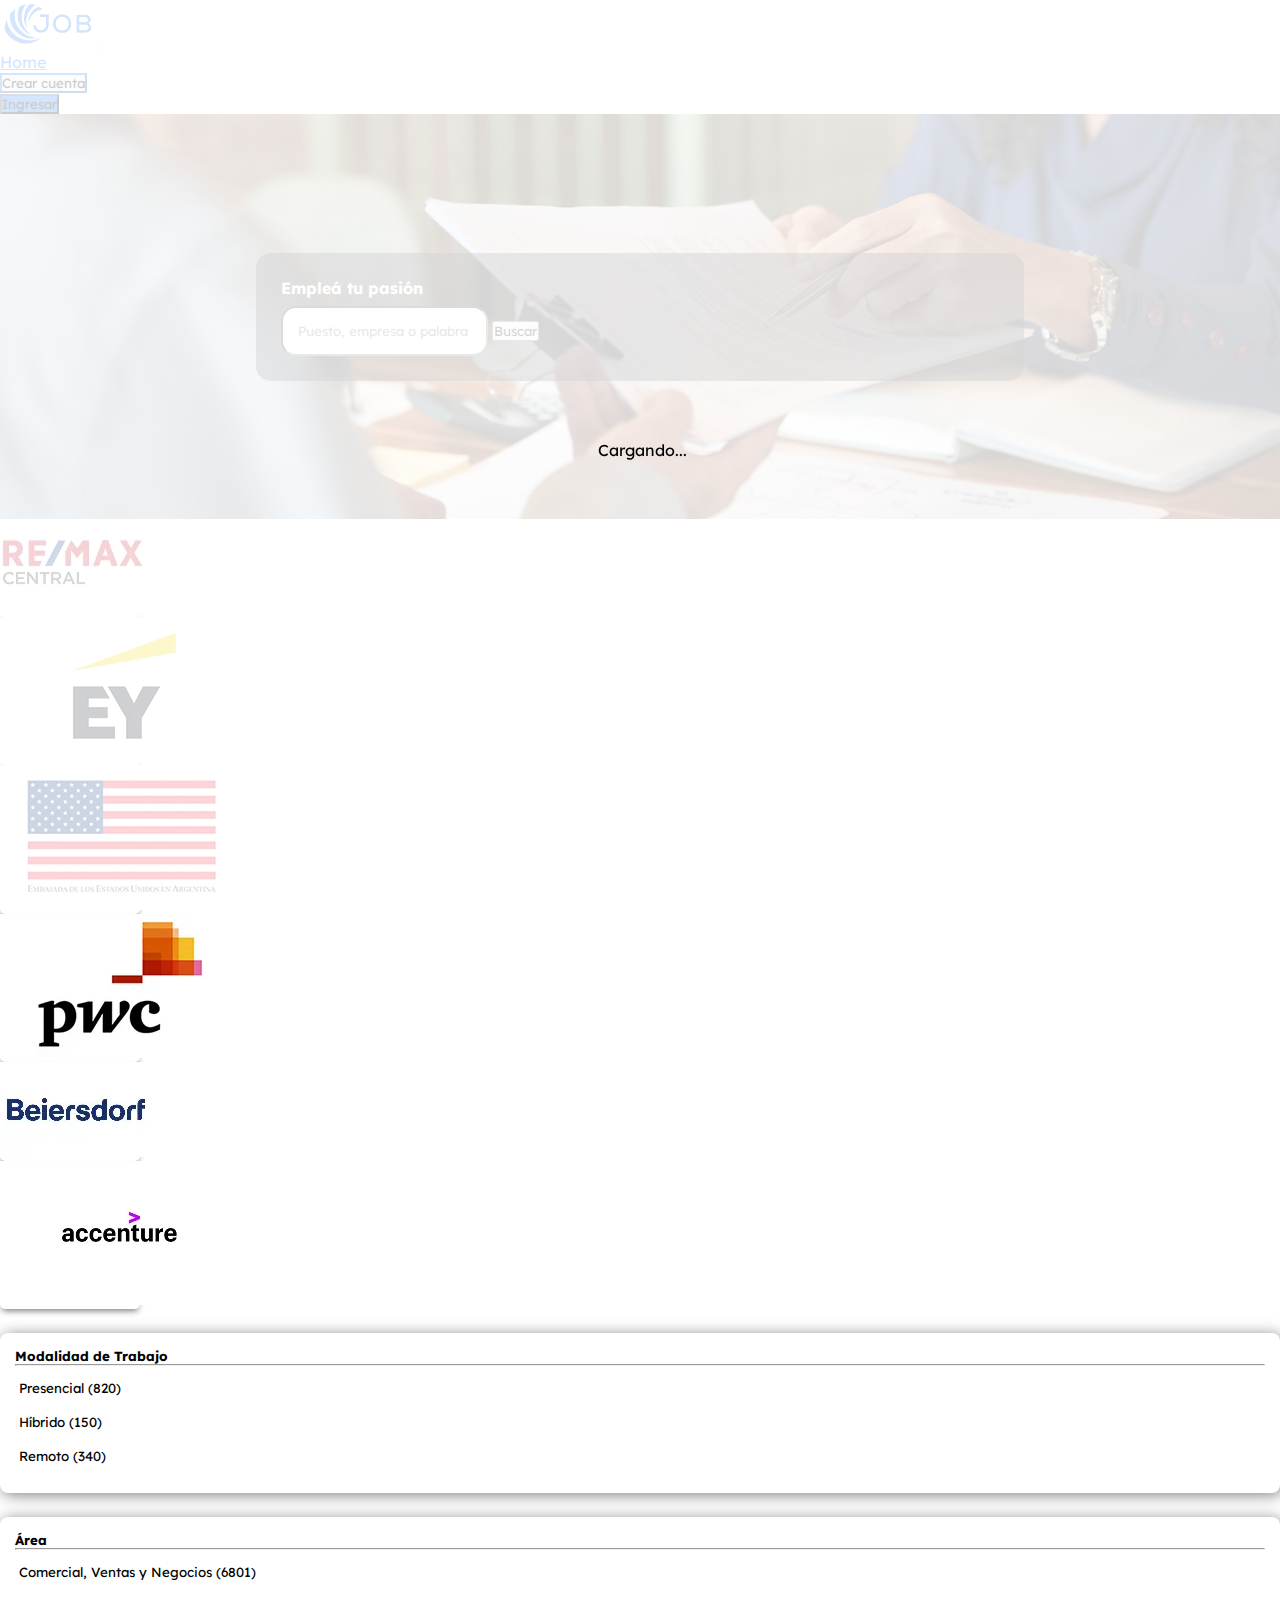
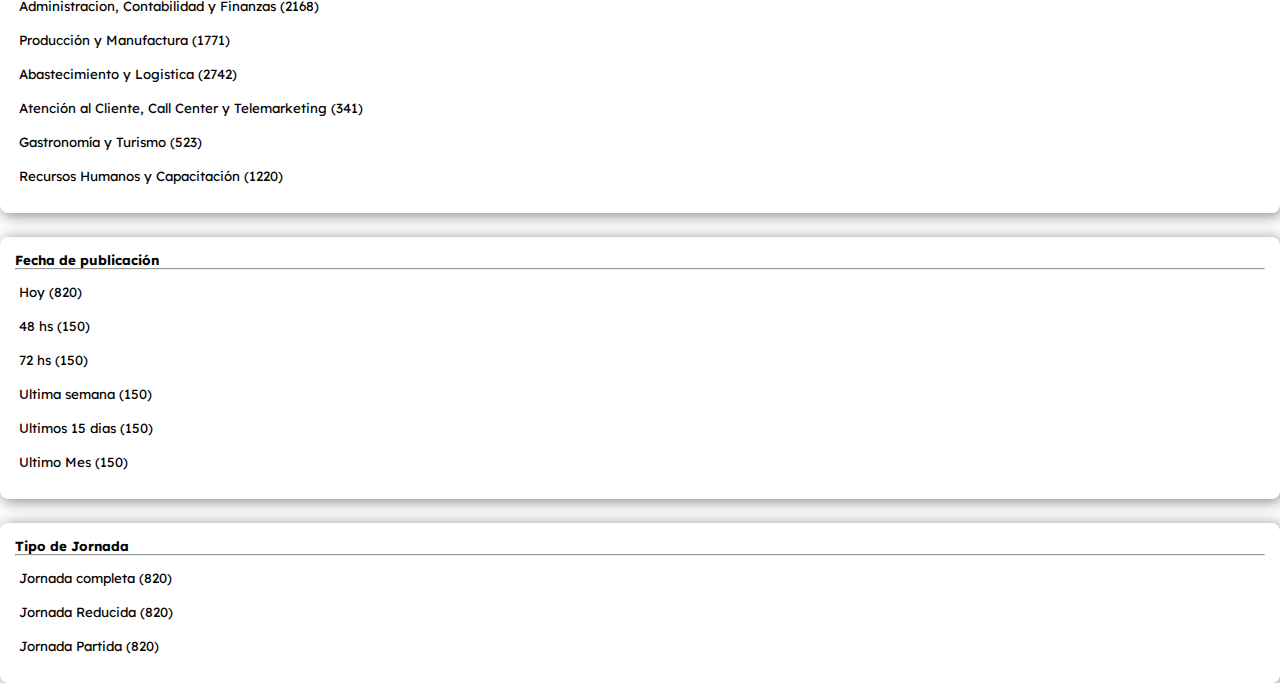
==== index.html @ 400bccc6 "changes sectores" ====
<!DOCTYPE html>
<html lang="es">

<head>
    <meta charset="UTF-8">
    <meta name="viewport" content="width=device-width, initial-scale=1.0">
    <title>Página web de Computrabajo</title>
    <link href="https://cdn.jsdelivr.net/npm/bootstrap@5.3.2/dist/css/bootstrap.min.css" rel="stylesheet"
        integrity="sha384-T3c6CoIi6uLrA9TneNEoa7RxnatzjcDSCmG1MXxSR1GAsXEV/Dwwykc2MPK8M2HN" crossorigin="anonymous">

    <link rel="stylesheet" href="https://cdn.jsdelivr.net/npm/bootstrap-icons@1.11.2/font/bootstrap-icons.min.css">

    <link rel="stylesheet" href="css/styles.css">

    <link rel="preconnect" href="https://fonts.googleapis.com">
    <link rel="preconnect" href="https://fonts.gstatic.com" crossorigin>
    <link href="https://fonts.googleapis.com/css2?family=Lexend+Deca:wght@300&display=swap" rel="stylesheet">
    <style>
        * {
            font-family: 'Lexend Deca', sans-serif;
        }
    </style>

</head>

<body>
    <nav class="navbar navbar-expand-lg fixed-top bg-body-secondary">
        <div class="container">
            <img src="assets/logo-job.png" alt="" id="logo-job">
            <button class="navbar-toggler" type="button" data-bs-toggle="collapse" data-bs-target="#navbarNav"
                aria-controls="navbarNav" aria-expanded="false" aria-label="Toggle navigation">
                <span class="navbar-toggler-icon"></span>
            </button>
            <div class="collapse navbar-collapse  d-lg-flex justify-content-lg-end align-items-lg-baseline"
                id="navbarNav">
                <ul class="navbar-nav d-flex gap-3 px-lg-4 p-3">
                    <li class="nav-item">
                        <a class="nav-link active" aria-current="page" href="#" style="color: #2880FB;">Home</a>
                    </li>
                    <li class="nav-item">
                        <button class="btn btn-outline-primary " id="CrearCuenta" style="border-color: #2880FB;"> Crear
                            cuenta </button>
                    </li>
                    <li class="nav-item">
                        <button class="btn btn-primary " id="Ingresar" style="background-color: #2880FB;"> Ingresar
                        </button>
                    </li>

                </ul>
            </div>
        </div>
    </nav>

    <!-- SPINNER LOADER -->
    <div class="loader-container d-none">
        <div class="spinner-border" role="status">
            <span class="sr-only"></span>
        </div>
        <span style="margin-left: 5px;" id="message-spinner"> Cargando...</span>
    </div>
    <!-- END - SPINNER LOADER -->

    <div class="container-fluid busquedas-container">
        <div class="search px-5">
            <h4>Empleá tu pasión</h4>
            <form id="searchForm" class="row ">
                <input class="col-lg-8 col-12 m-2" type="text" id="input-palabra-clave" name="palabraClave"
                    placeholder="Puesto, empresa o palabra clave">
                <button class="btn btn-primary m-2 col border-dark-subtle fs-5" type="submit"
                    id="btnBuscar">Buscar</button>
            </form>
        </div>

    </div>

    <!-- Banner -->
    <div class="banner-1 container-fluid d-flex justify-content-center align-items-center  gap-5 my-5 ">

        <div class="img-container">
            <img src="assets/remax-2.webp" alt="" class="img-fluid">
        </div>

        <div class="img-container">
            <img src="assets/ey-2.webp" alt="" class="img-fluid">
        </div>

        <div class="img-container">
            <img src="assets/embajada-eeuu-2.webp" alt="" class="img-fluid">
        </div>

        <div class="img-container">
            <img src="assets/pwc-2.webp" alt="" class="img-fluid">
        </div>

        <div class="img-container">
            <img src="assets/beiersdorf-2.webp" alt="" class="img-fluid">
        </div>

        <div class="img-container">
            <img src="assets/accenture-2.webp" alt="" class="img-fluid">
        </div>
    </div>
    <!-- END Banner -->


    <div class="container d-flex justify-content-center align-content-center">
        <div class="row" style="width: 100%;">

            <!-- Filters -->
            <div class="col-xl-3  order-last order-xl-first" id="filtros-col">

                <!-- Modalidad-->
                <div class="area-filter">
                    <ul class="p-0">
                        <strong class="ms-1">Modalidad de Trabajo</strong>
                        <hr>
                        <li>
                            <div class="d-flex justify-content-between" id="presencialGet">
                                <span>Presencial</span>
                                <span class="ms-2 opacity-75">(820)</span>
                                <!-- Ajusta la clase y el espacio según tu diseño -->
                            </div>
                        </li>
                        <li>
                            <div class="d-flex justify-content-between" id="hibridoGet">
                                <span>Híbrido</span>
                                <span class="ms-2 opacity-75">(150)</span>
                                <!-- Ajusta la clase y el espacio según tu diseño -->
                            </div>
                        </li>
                        <li>
                            <div class="d-flex justify-content-between" id="remotoGet">
                                <span>Remoto</span>
                                <span class="ms-2 opacity-75">(340)</span>
                                <!-- Ajusta la clase y el espacio según tu diseño -->
                            </div>
                        </li>


                    </ul>
                </div>

                <!-- Area -->
                <div class="area-filter">
                    <ul class="p-0">
                        <strong class="ms-1">Área</strong>
                        <hr>
                        <li>
                            <div class="d-flex justify-content-between">
                                <span>Comercial, Ventas y Negocios</span>
                                <span class="ms-2 opacity-75">(6801)</span>
                            </div>


                        </li>
                        <li>
                            <div class="d-flex justify-content-between">
                                <span>Administracion, Contabilidad y Finanzas</span>
                                <span class="ms-2 opacity-75">(2168)</span>
                            </div>

                        </li>
                        <li>
                            <div class="d-flex justify-content-between">
                                <span>Producción y Manufactura</span>
                                <span class="ms-2 opacity-75">(1771)</span>
                            </div>

                        </li>
                        <li>
                            <div class="d-flex justify-content-between">
                                <span>Abastecimiento y Logistica</span>
                                <span class="ms-2 opacity-75">(2742)</span>
                            </div>

                        </li>
                        <li>
                            <div class="d-flex justify-content-between">
                                <span>Atención al Cliente, Call Center y Telemarketing</span>
                                <span class="ms-2 opacity-75">(341)</span>
                            </div>

                        </li>
                        <li>
                            <div class="d-flex justify-content-between">
                                <span>Gastronomía y Turismo</span>
                                <span class="ms-2 opacity-75">(523)</span>
                            </div>

                        </li>
                        <li>
                            <div class="d-flex justify-content-between">
                                <span>Recursos Humanos y Capacitación</span>
                                <span class="ms-2 opacity-75">(1220)</span>
                            </div>
                        </li>

                    </ul>
                </div>

                <!-- Fecha -->
                <div class="area-filter">
                    <ul class="p-0">
                        <strong class="ms-1">Fecha de publicación</strong>
                        <hr>

                        <li>
                            <div class="d-flex justify-content-between">
                                <span> Hoy </span>
                                <span class="ms-2 opacity-75">(820)</span>
                            </div>
                        </li>

                        <li>
                            <div class="d-flex justify-content-between">
                                <span> 48 hs </span>
                                <span class="ms-2 opacity-75">(150)</span>
                            </div>
                        </li>

                        <li>
                            <div class="d-flex justify-content-between">
                                <span> 72 hs </span>
                                <span class="ms-2 opacity-75">(150)</span>
                            </div>
                        </li>

                        <li>
                            <div class="d-flex justify-content-between">
                                <span> Ultima semana </span>
                                <span class="ms-2 opacity-75">(150)</span>
                            </div>
                        </li>

                        <li>
                            <div class="d-flex justify-content-between">
                                <span> Ultimos 15 dias </span>
                                <span class="ms-2 opacity-75">(150)</span>
                            </div>
                        </li>


                        <li>
                            <div class="d-flex justify-content-between">
                                <span> Ultimo Mes </span>
                                <span class="ms-2 opacity-75">(150)</span>
                            </div>
                        </li>



                    </ul>
                </div>

                <!-- Tipo Jornada-->
                <div class="area-filter">
                    <ul class="p-0">
                        <strong class="ms-1"> Tipo de Jornada </strong>
                        <hr>

                        <li>
                            <div class="d-flex justify-content-between">
                                <span> Jornada completa </span>
                                <span class="ms-2 opacity-75">(820)</span>
                            </div>
                        </li>

                        <li>
                            <div class="d-flex justify-content-between">
                                <span> Jornada Reducida </span>
                                <span class="ms-2 opacity-75">(820)</span>
                            </div>
                        </li>

                        <li>
                            <div class="d-flex justify-content-between">
                                <span> Jornada Partida </span>
                                <span class="ms-2 opacity-75">(820)</span>
                            </div>
                        </li>


                    </ul>
                </div>

            </div>
            <!-- END Filters -->


            <!-- CARDS -->
            <div class="col-12 col-lg-6 col-xl-4" id="col-get-1">
            </div>

            <div class="col-12  col-lg-6 col-xl-4 " id="col-get-2">


                <!-- <div class="card my-2" style="height: 250px;">
                    <div class="card-body">
                        <p id="titulo-empresa">Carrefour INC S.A</p>
                        <p id="fecha-publicacion">Publicado hoy</p>
                        <h5 class="card-title py-2">Cajero Polivalente</h5>
                        <p class="card-text">
                            Lorem ipsum dolor sit amet consectetur, adipisicing elit. Minima deserunt vero expedita eius
                            voluptatum nisi natus fuga, officia sequi ullam minus praesentium, quam atque officiis.
                            Animi blanditiis accusamus architecto fugit! Lore
                        </p>
                        <div class="ubicacion-card d-flex flex-column">
                            <i class="bi bi-geo-alt"> Martinez, Buenos
                                Aires </i>
                            <i class="bi bi-universal-access"> Presencial
                            </i>
                        </div>

                    </div>
                </div> -->
            </div>
            <!-- END CARDS -->


        </div>
    </div>



    <script src="https://cdn.jsdelivr.net/npm/bootstrap@5.3.2/dist/js/bootstrap.bundle.min.js"
        integrity="sha384-C6RzsynM9kWDrMNeT87bh95OGNyZPhcTNXj1NW7RuBCsyN/o0jlpcV8Qyq46cDfL" crossorigin="anonymous">
        </script>

    <script type="module" src="./js/main.js"></script>

</body>

</html>
---- css/styles.css ----
* {
    padding: 0;
    margin: 0;
    box-sizing: border-box;
}


/*** NAVBAR ****/

.navbar a {
    color: black;
}

#logo-job {
    height: 3rem;
}


/*** END - NAVBAR ****/


/*** BUSCADOR MAIN ****/

.busquedas-container {
    min-height: 45vh;
    background: url('../assets/consulting-with-lawyer_1098-19616.avif   ') center/cover;
    opacity: 0.8;
    display: flex;
    justify-content: center;
    align-items: center;
    
}

.search {
    margin: 5rem 0 5rem;
    background-color: rgba(0, 0, 0, 0.51);
    min-width: 60%;
    border-radius: 15px;
    padding: 25px;
    color: white;
}

#input-palabra-clave {
    outline: none;
    margin-top: 8px;
    height: 55%;
    border-radius: 15px;
    padding: 15px;
}



/*** END - BUSCADOR MAIN ****/


#titulo-empresa {
    font-weight: 600;
    font-size: 14px;
    line-height: 20px;
    color: rgb(0, 0, 24);
    margin: 0px 3px 0px 0px;
    text-overflow: ellipsis;
    overflow: hidden;
    white-space: nowrap;
}

#fecha-publicacion {
    font-weight: 600;
    font-size: 12px;
    line-height: 16px;
    color: rgba(0, 0, 24, 0.6);
}

.card-title {
    display: flex;
    flex-direction: row;
    font-weight: 600;
    font-size: 16px;
    line-height: 20px;
    transition: all 0.3s ease-in-out 0s;
    color: rgb(88, 89, 146);
    margin-bottom: 0px;
}

.card-text {
    font-weight: 400;
    font-size: 14px;
    line-height: 20px;
    color: rgb(34, 43, 69);
    display: -webkit-box;
    -webkit-line-clamp: 3;
    /* Número de líneas que deseas mostrar */
    -webkit-box-orient: vertical;
    overflow: hidden;
}

.card {
    border-left: 5px solid #ffa171;
    transition: all 0.1s linear;
    opacity: .8;
}

.card:hover {
    cursor: pointer;
    box-shadow: 3px 0 8px 3px rgba(0, 0, 0, 0.200);
    border-left: 7px solid #ff652b;
    opacity: 1;
    background-color: rgba(234, 209, 179, 0.3);
}

.img-container {
    height: auto;
    width: 140px;
    box-shadow: 0 4px 6px -2px rgba(0, 0, 0, .5);
    border-radius: 5px;
}

.img-container:hover {
    cursor: pointer;
}

.ubicacion-card i {
    font-style: normal;
}

.card-text,
.ubicacion-card i {
    font-size: small;
}

#filtros-col {
    border-radius: 5px;
}

.area-filter {
    font-size: smaller;
    margin-top: 1.5rem;
    border-radius: 8px;
    padding: 15px;
    box-shadow: 2px 2px 15px rgba(0, 0, 0, 0.500);
}

.area-filter ul li {
    list-style: none;
    margin: 10px auto;
    padding: 4px;
}

.area-filter ul li:hover {
    background-color: #ffa07140;
    cursor: pointer;
}



/* SPINNER LOADER */
.loader-container {
    position: fixed;
    top: 0;
    left: 0;
    width: 100%;
    height: 100%;
    background-color: rgba(255, 255, 255, 0.8);
    display: flex;
    justify-content: center;
    align-items: center;
    z-index: 1000;
}
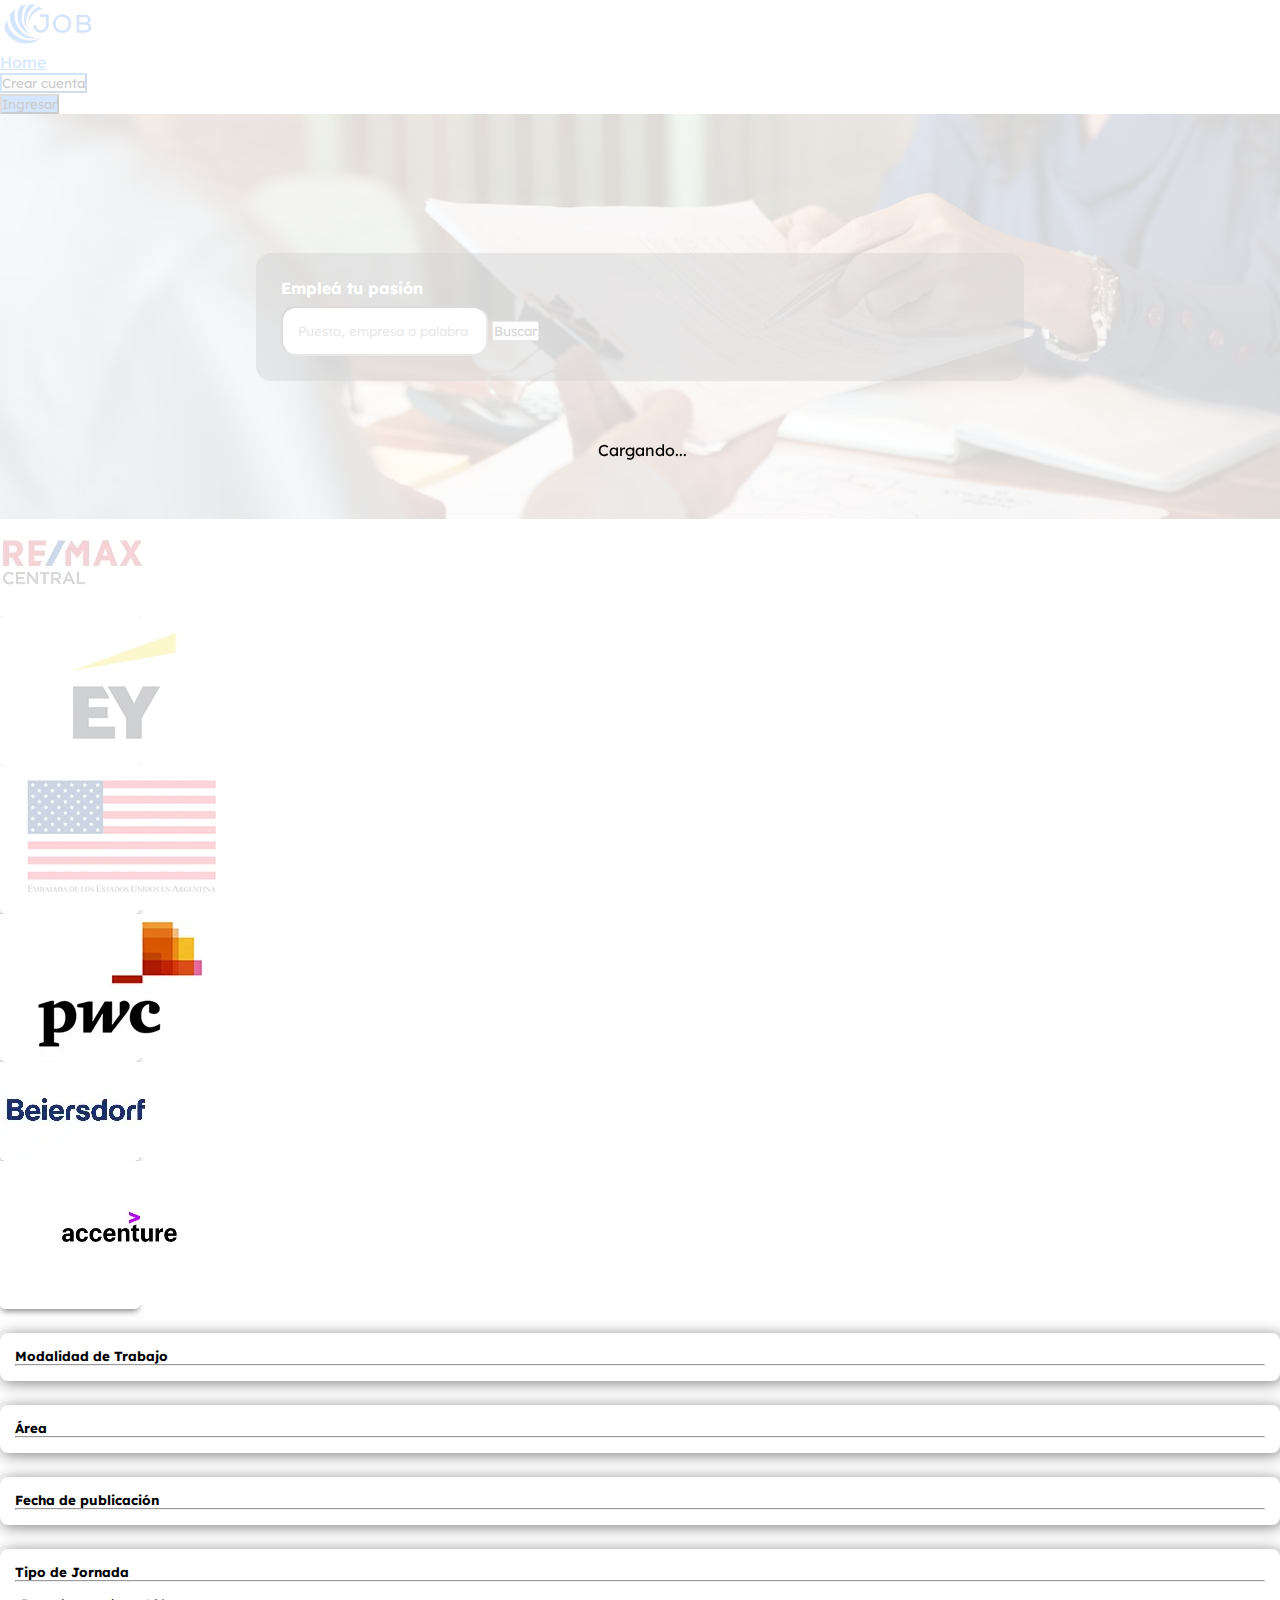
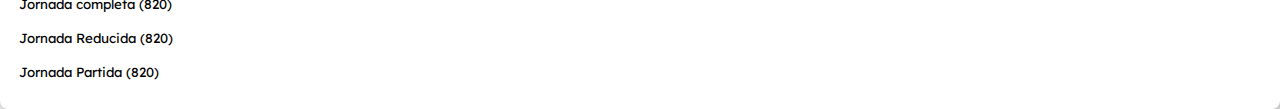
==== commit fd91a363: "changes" ====
--- a/index.html
+++ b/index.html
@@ -102,152 +102,39 @@
     </div>
     <!-- END Banner -->
 
-
+    <!-- Filtros y Cards-->
     <div class="container d-flex justify-content-center align-content-center">
         <div class="row" style="width: 100%;">
 
             <!-- Filters -->
             <div class="col-xl-3  order-last order-xl-first" id="filtros-col">
-
-                <!-- Modalidad-->
-                <div class="area-filter">
-                    <ul class="p-0">
+            
+
+                <!-- Modalidad -->
+                <div class="area-filter">
+                    <ul class="p-0" id="ul-modalidad-filter">
                         <strong class="ms-1">Modalidad de Trabajo</strong>
                         <hr>
-                        <li>
-                            <div class="d-flex justify-content-between" id="presencialGet">
-                                <span>Presencial</span>
-                                <span class="ms-2 opacity-75">(820)</span>
-                                <!-- Ajusta la clase y el espacio según tu diseño -->
-                            </div>
-                        </li>
-                        <li>
-                            <div class="d-flex justify-content-between" id="hibridoGet">
-                                <span>Híbrido</span>
-                                <span class="ms-2 opacity-75">(150)</span>
-                                <!-- Ajusta la clase y el espacio según tu diseño -->
-                            </div>
-                        </li>
-                        <li>
-                            <div class="d-flex justify-content-between" id="remotoGet">
-                                <span>Remoto</span>
-                                <span class="ms-2 opacity-75">(340)</span>
-                                <!-- Ajusta la clase y el espacio según tu diseño -->
-                            </div>
-                        </li>
-
-
+                        <!-- Se carga dinámicamente -->
                     </ul>
                 </div>
 
                 <!-- Area -->
                 <div class="area-filter">
-                    <ul class="p-0">
+                    <ul class="p-0" id="ul-area-filter">
                         <strong class="ms-1">Área</strong>
                         <hr>
-                        <li>
-                            <div class="d-flex justify-content-between">
-                                <span>Comercial, Ventas y Negocios</span>
-                                <span class="ms-2 opacity-75">(6801)</span>
-                            </div>
-
-
-                        </li>
-                        <li>
-                            <div class="d-flex justify-content-between">
-                                <span>Administracion, Contabilidad y Finanzas</span>
-                                <span class="ms-2 opacity-75">(2168)</span>
-                            </div>
-
-                        </li>
-                        <li>
-                            <div class="d-flex justify-content-between">
-                                <span>Producción y Manufactura</span>
-                                <span class="ms-2 opacity-75">(1771)</span>
-                            </div>
-
-                        </li>
-                        <li>
-                            <div class="d-flex justify-content-between">
-                                <span>Abastecimiento y Logistica</span>
-                                <span class="ms-2 opacity-75">(2742)</span>
-                            </div>
-
-                        </li>
-                        <li>
-                            <div class="d-flex justify-content-between">
-                                <span>Atención al Cliente, Call Center y Telemarketing</span>
-                                <span class="ms-2 opacity-75">(341)</span>
-                            </div>
-
-                        </li>
-                        <li>
-                            <div class="d-flex justify-content-between">
-                                <span>Gastronomía y Turismo</span>
-                                <span class="ms-2 opacity-75">(523)</span>
-                            </div>
-
-                        </li>
-                        <li>
-                            <div class="d-flex justify-content-between">
-                                <span>Recursos Humanos y Capacitación</span>
-                                <span class="ms-2 opacity-75">(1220)</span>
-                            </div>
-                        </li>
+                        <!-- Se carga dinamicamente -->
 
                     </ul>
                 </div>
 
                 <!-- Fecha -->
                 <div class="area-filter">
-                    <ul class="p-0">
+                    <ul class="p-0" id="ul-fecha-filter">
                         <strong class="ms-1">Fecha de publicación</strong>
                         <hr>
-
-                        <li>
-                            <div class="d-flex justify-content-between">
-                                <span> Hoy </span>
-                                <span class="ms-2 opacity-75">(820)</span>
-                            </div>
-                        </li>
-
-                        <li>
-                            <div class="d-flex justify-content-between">
-                                <span> 48 hs </span>
-                                <span class="ms-2 opacity-75">(150)</span>
-                            </div>
-                        </li>
-
-                        <li>
-                            <div class="d-flex justify-content-between">
-                                <span> 72 hs </span>
-                                <span class="ms-2 opacity-75">(150)</span>
-                            </div>
-                        </li>
-
-                        <li>
-                            <div class="d-flex justify-content-between">
-                                <span> Ultima semana </span>
-                                <span class="ms-2 opacity-75">(150)</span>
-                            </div>
-                        </li>
-
-                        <li>
-                            <div class="d-flex justify-content-between">
-                                <span> Ultimos 15 dias </span>
-                                <span class="ms-2 opacity-75">(150)</span>
-                            </div>
-                        </li>
-
-
-                        <li>
-                            <div class="d-flex justify-content-between">
-                                <span> Ultimo Mes </span>
-                                <span class="ms-2 opacity-75">(150)</span>
-                            </div>
-                        </li>
-
-
+                        <!-- Se carga dinamicamente -->
 
                     </ul>
                 </div>
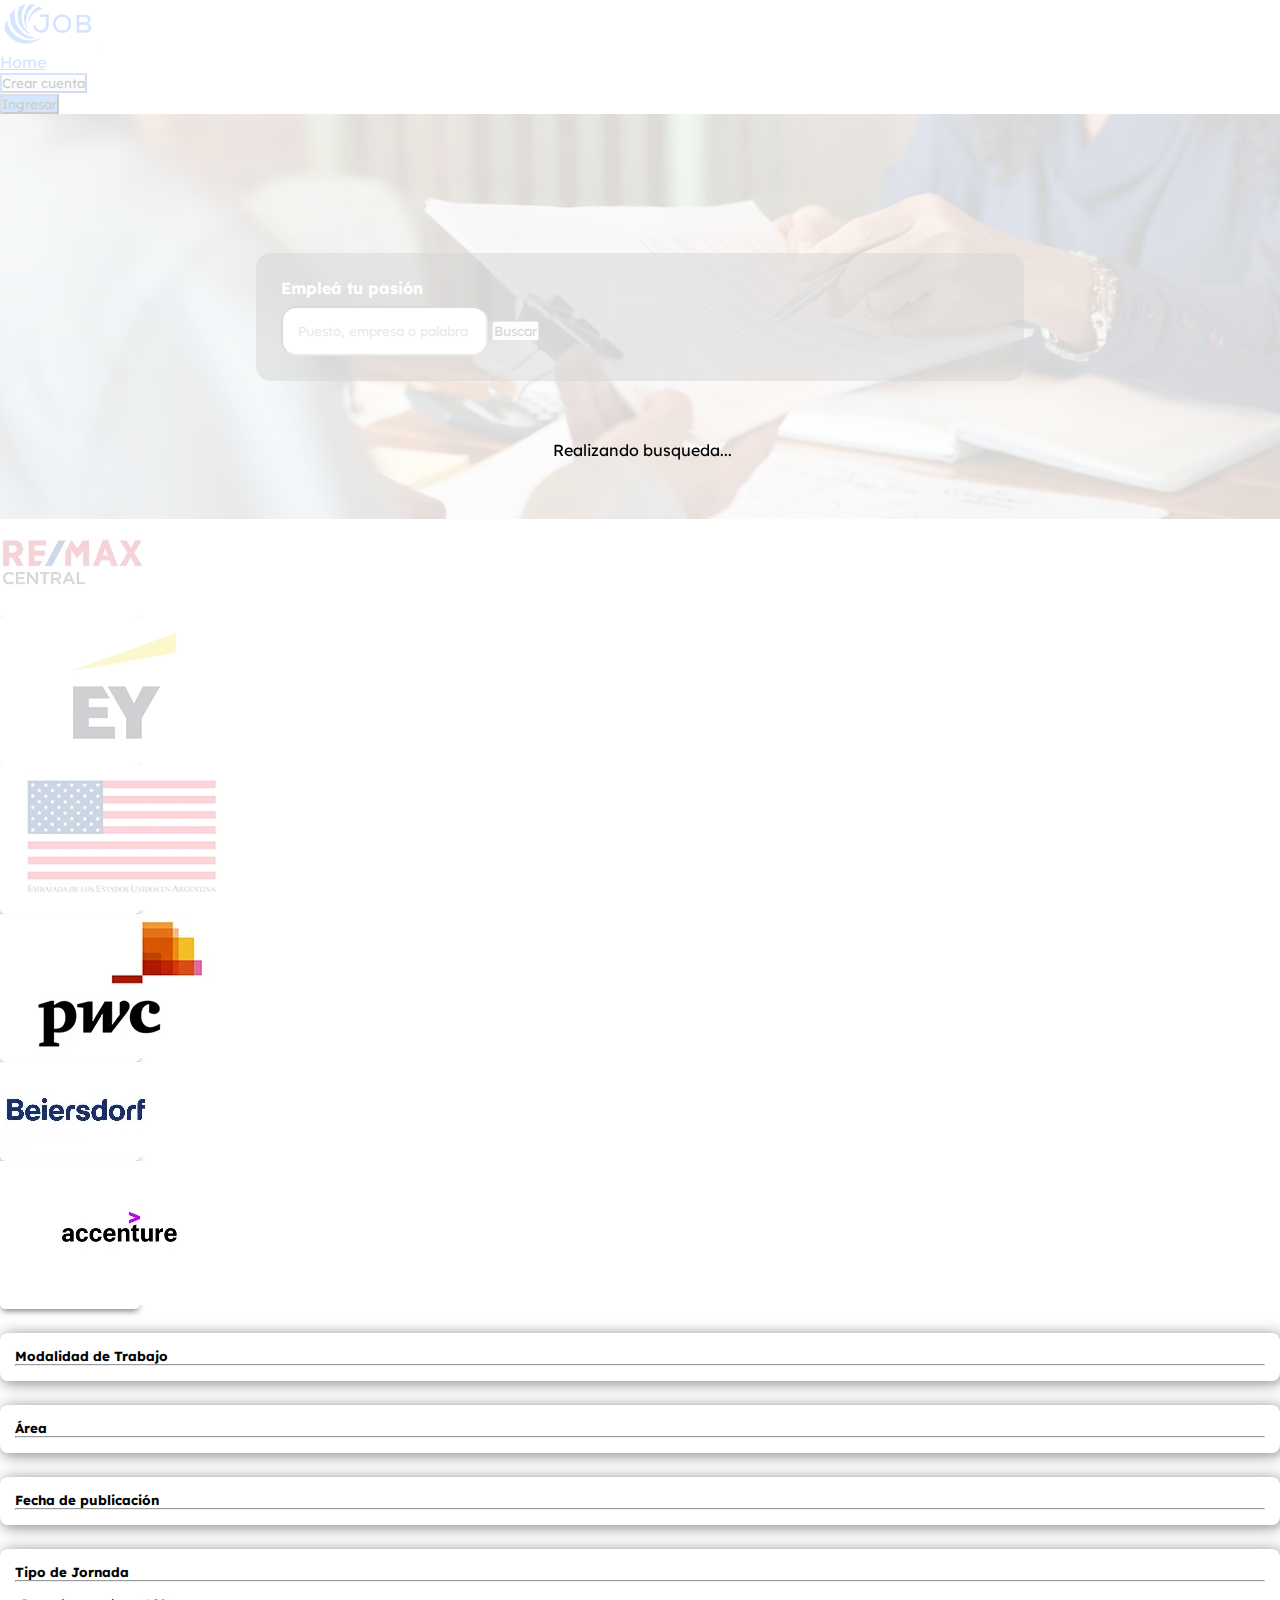
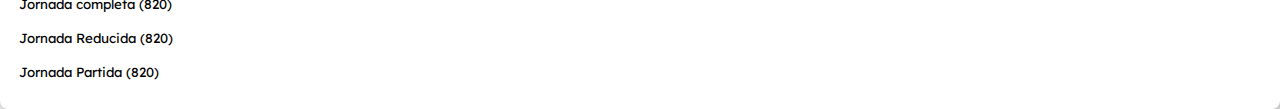
==== commit 27162f14: "changes" ====
--- a/index.html
+++ b/index.html
@@ -103,7 +103,7 @@
     <!-- END Banner -->
 
     <!-- Filtros y Cards-->
-    <div class="container d-flex justify-content-center align-content-center">
+    <div class="container d-flex justify-content-center align-content-center my-5">
         <div class="row" style="width: 100%;">
 
             <!-- Filters -->
@@ -207,13 +207,11 @@
         </div>
     </div>
 
-
-
     <script src="https://cdn.jsdelivr.net/npm/bootstrap@5.3.2/dist/js/bootstrap.bundle.min.js"
         integrity="sha384-C6RzsynM9kWDrMNeT87bh95OGNyZPhcTNXj1NW7RuBCsyN/o0jlpcV8Qyq46cDfL" crossorigin="anonymous">
         </script>
 
-    <script type="module" src="./js/main.js"></script>
+    <script type="module" src="./js/index.js"></script>
 
 </body>
 
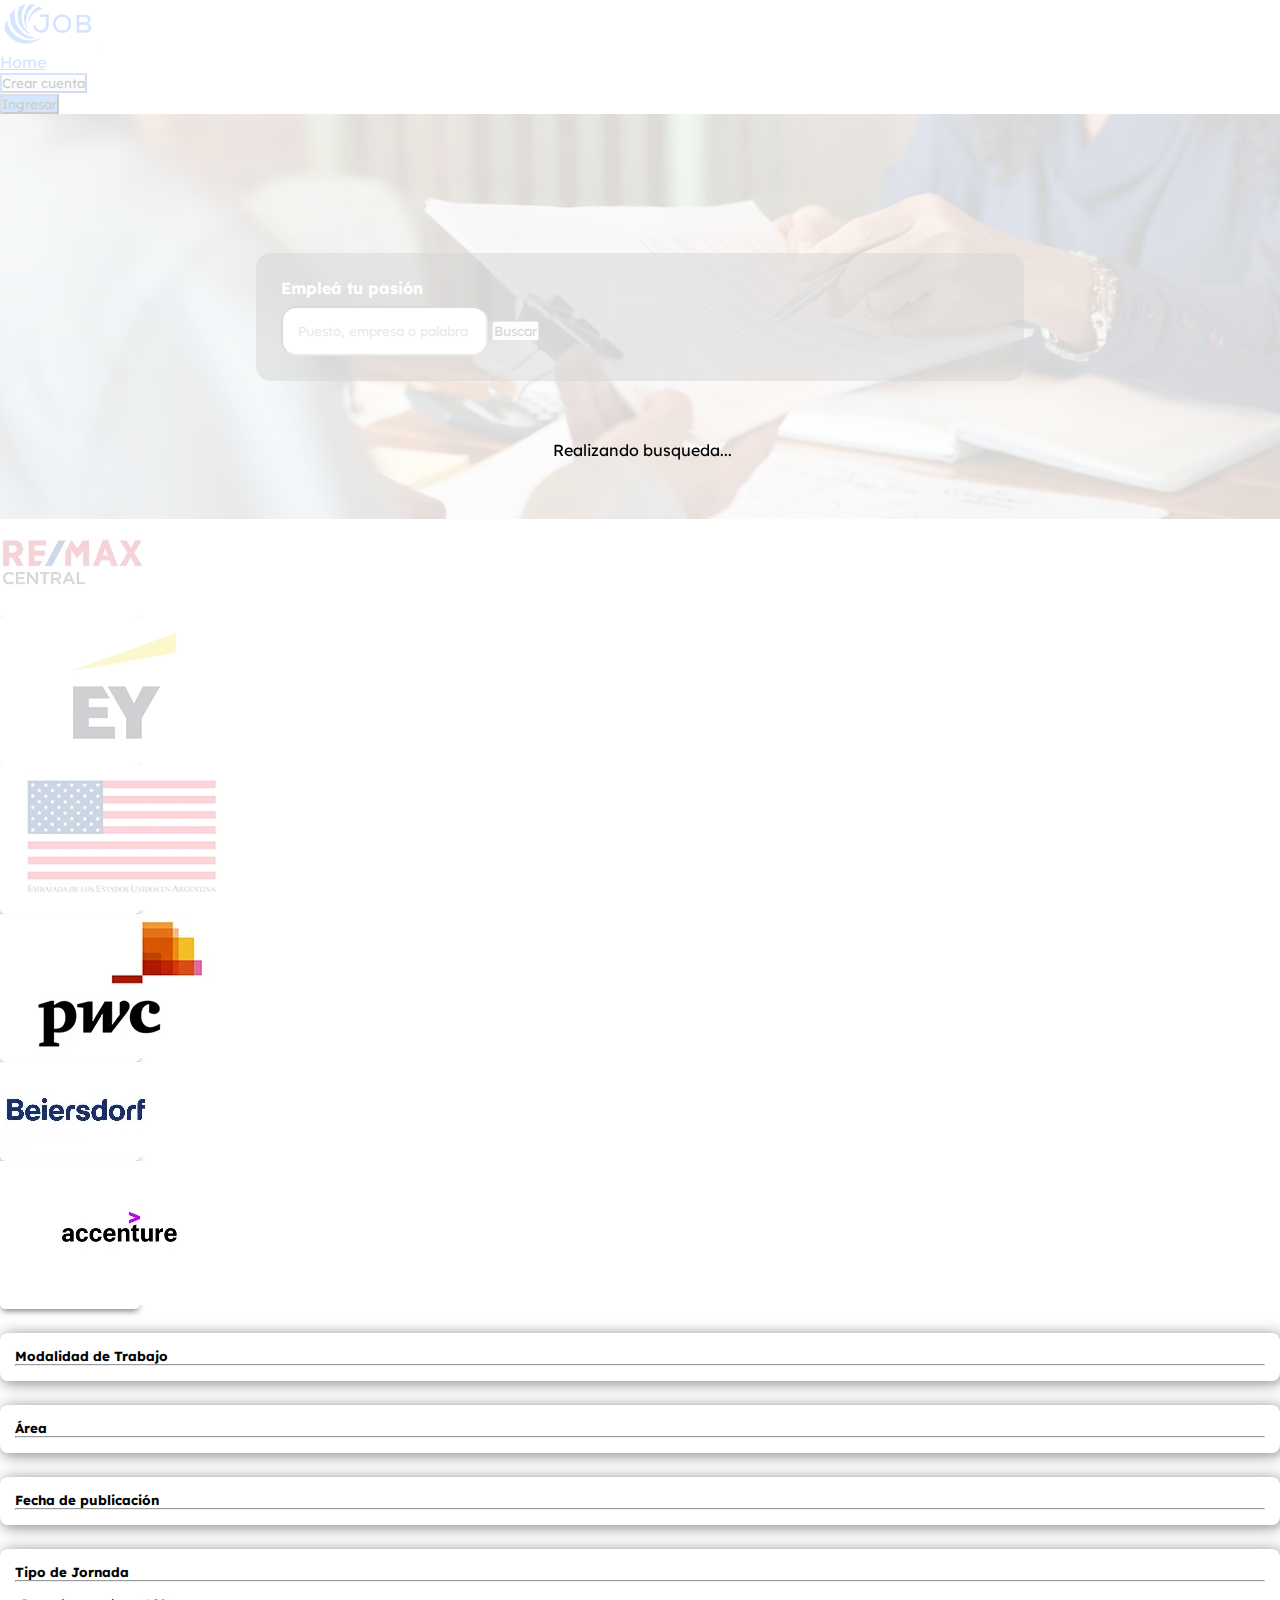
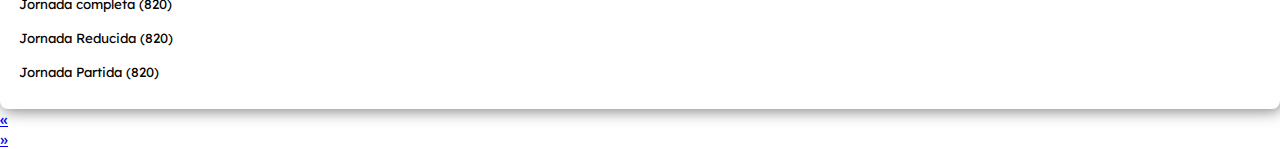
==== commit 9e850d76: "up" ====
--- a/index.html
+++ b/index.html
@@ -74,7 +74,7 @@
     </div>
 
     <!-- Banner -->
-    <div class="banner-1 container-fluid d-flex justify-content-center align-items-center  gap-5 my-5 ">
+    <div class="banner-1 container-fluid d-flex justify-content-center align-items-center  gap-lg-5 gap-2 my-5 ">
 
         <div class="img-container">
             <img src="assets/remax-2.webp" alt="" class="img-fluid">
@@ -108,7 +108,7 @@
 
             <!-- Filters -->
             <div class="col-xl-3  order-last order-xl-first" id="filtros-col">
-            
+
 
                 <!-- Modalidad -->
                 <div class="area-filter">
@@ -201,11 +201,37 @@
                     </div>
                 </div> -->
             </div>
+
+            <!-- Paginacion -->
+            <div class="container my-5">
+                <div class="row">
+                    <div class="col-12 d-flex justify-content-center">
+                        <nav aria-label="Page navigation example">
+                            <ul class="pagination">
+                                <li class="page-item">
+                                    <a class="page-link" href="#" aria-label="Previous">
+                                        <span aria-hidden="true">&laquo;</span>
+                                    </a>
+                                </li>
+
+                                <a class="page-link" href="#" aria-label="Next">
+                                    <span aria-hidden="true">&raquo;</span>
+                                </a>
+                                </li>
+                            </ul>
+                        </nav>
+                    </div>
+                </div>
+            </div>
             <!-- END CARDS -->
 
 
         </div>
-    </div>
+
+    </div>
+
+
+
 
     <script src="https://cdn.jsdelivr.net/npm/bootstrap@5.3.2/dist/js/bootstrap.bundle.min.js"
         integrity="sha384-C6RzsynM9kWDrMNeT87bh95OGNyZPhcTNXj1NW7RuBCsyN/o0jlpcV8Qyq46cDfL" crossorigin="anonymous">
--- a/css/styles.css
+++ b/css/styles.css
@@ -57,7 +57,7 @@
     font-weight: 600;
     font-size: 14px;
     line-height: 20px;
-    color: rgb(0, 0, 24);
+    /* color: rgb(0, 0, 24); */
     margin: 0px 3px 0px 0px;
     text-overflow: ellipsis;
     overflow: hidden;
@@ -68,7 +68,7 @@
     font-weight: 600;
     font-size: 12px;
     line-height: 16px;
-    color: rgba(0, 0, 24, 0.6);
+    /* color: rgba(0, 0, 24, 0.6); */
 }
 
 .card-title {
@@ -78,7 +78,7 @@
     font-size: 16px;
     line-height: 20px;
     transition: all 0.3s ease-in-out 0s;
-    color: rgb(88, 89, 146);
+    /* color: rgb(88, 89, 146); */
     margin-bottom: 0px;
 }
 
@@ -86,7 +86,7 @@
     font-weight: 400;
     font-size: 14px;
     line-height: 20px;
-    color: rgb(34, 43, 69);
+    /* color: rgb(34, 43, 69); */
     display: -webkit-box;
     -webkit-line-clamp: 3;
     /* Número de líneas que deseas mostrar */
@@ -95,6 +95,7 @@
 }
 
 .card {
+    
     border-left: 5px solid #ffa171;
     transition: all 0.1s linear;
     opacity: .8;
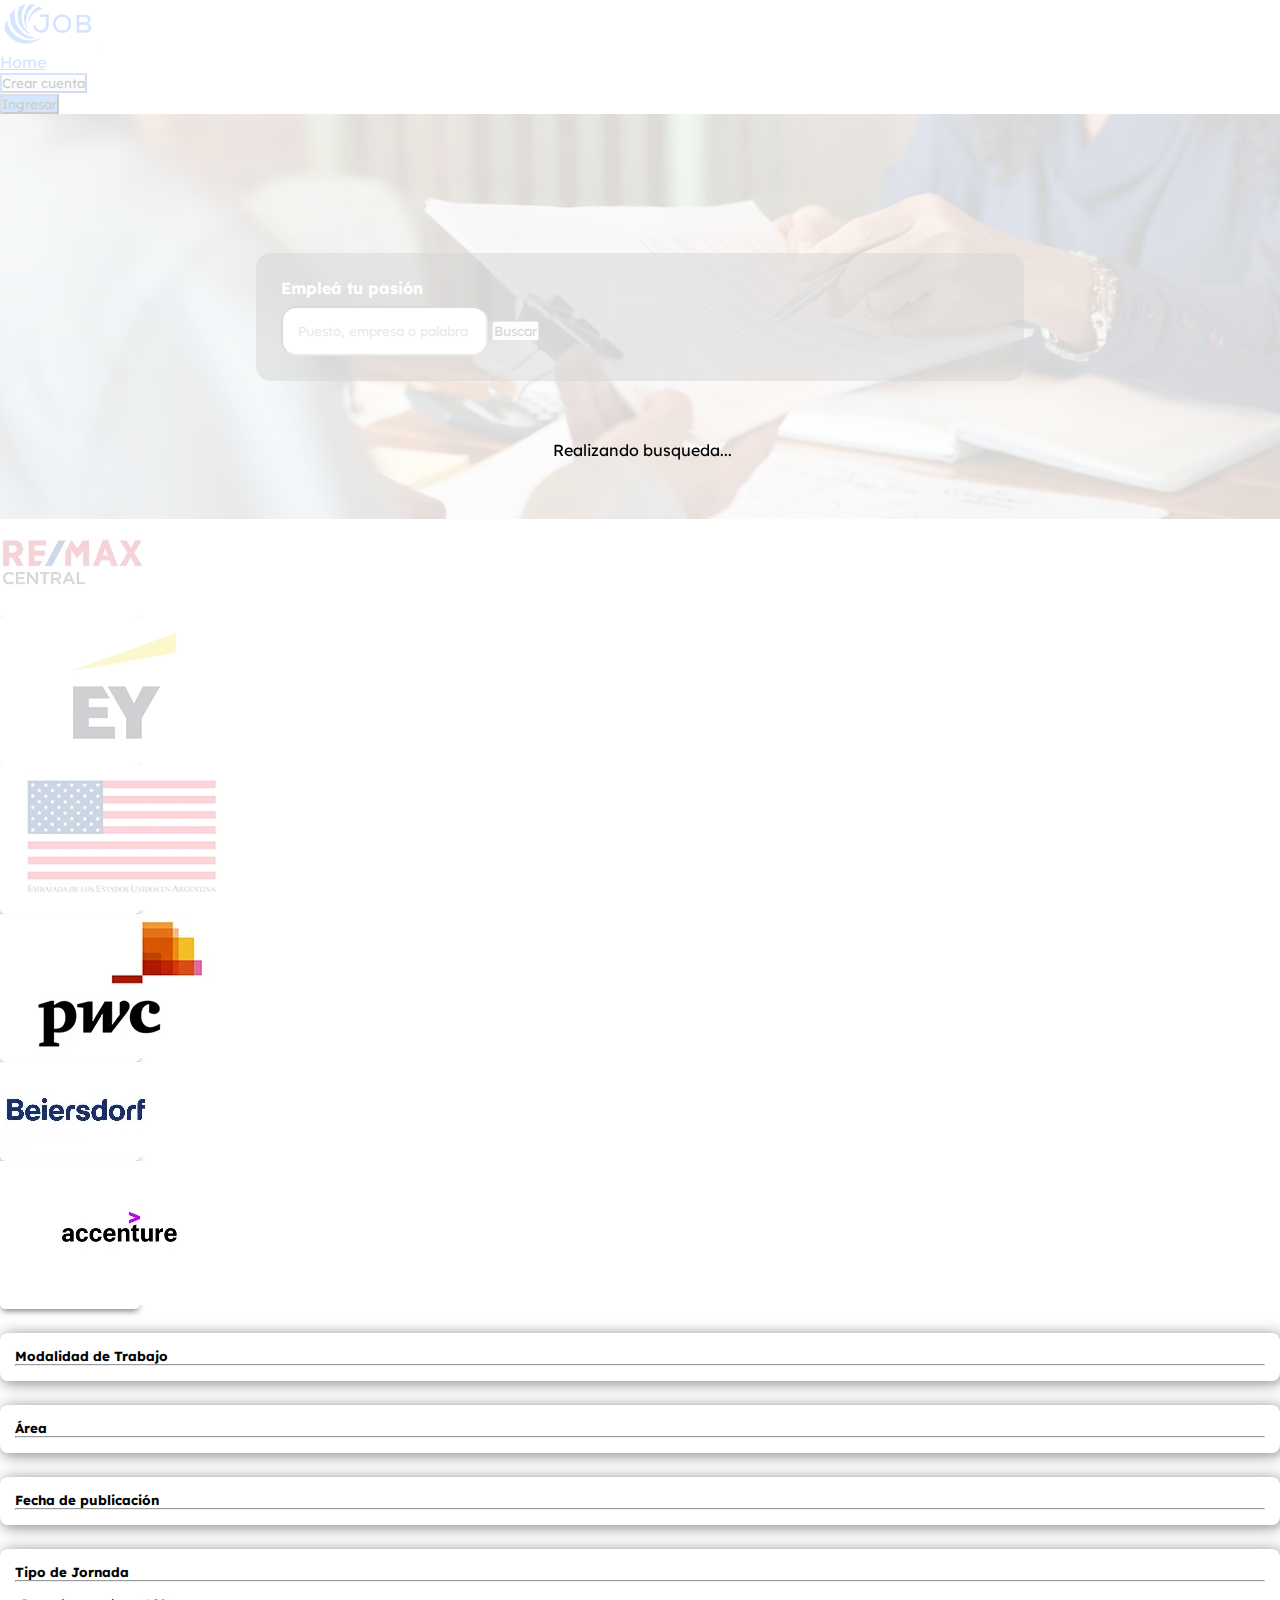
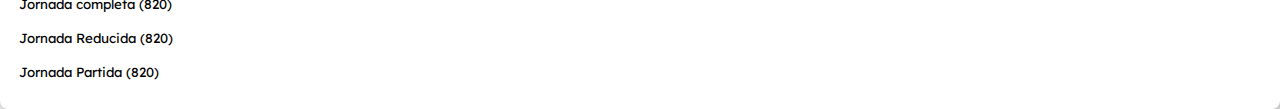
==== commit dd3bd996: "up" ====
--- a/index.html
+++ b/index.html
@@ -203,7 +203,7 @@
             </div>
 
             <!-- Paginacion -->
-            <div class="container my-5">
+            <!-- <div class="container my-5">
                 <div class="row">
                     <div class="col-12 d-flex justify-content-center">
                         <nav aria-label="Page navigation example">
@@ -222,7 +222,7 @@
                         </nav>
                     </div>
                 </div>
-            </div>
+            </div> -->
             <!-- END CARDS -->
 
 
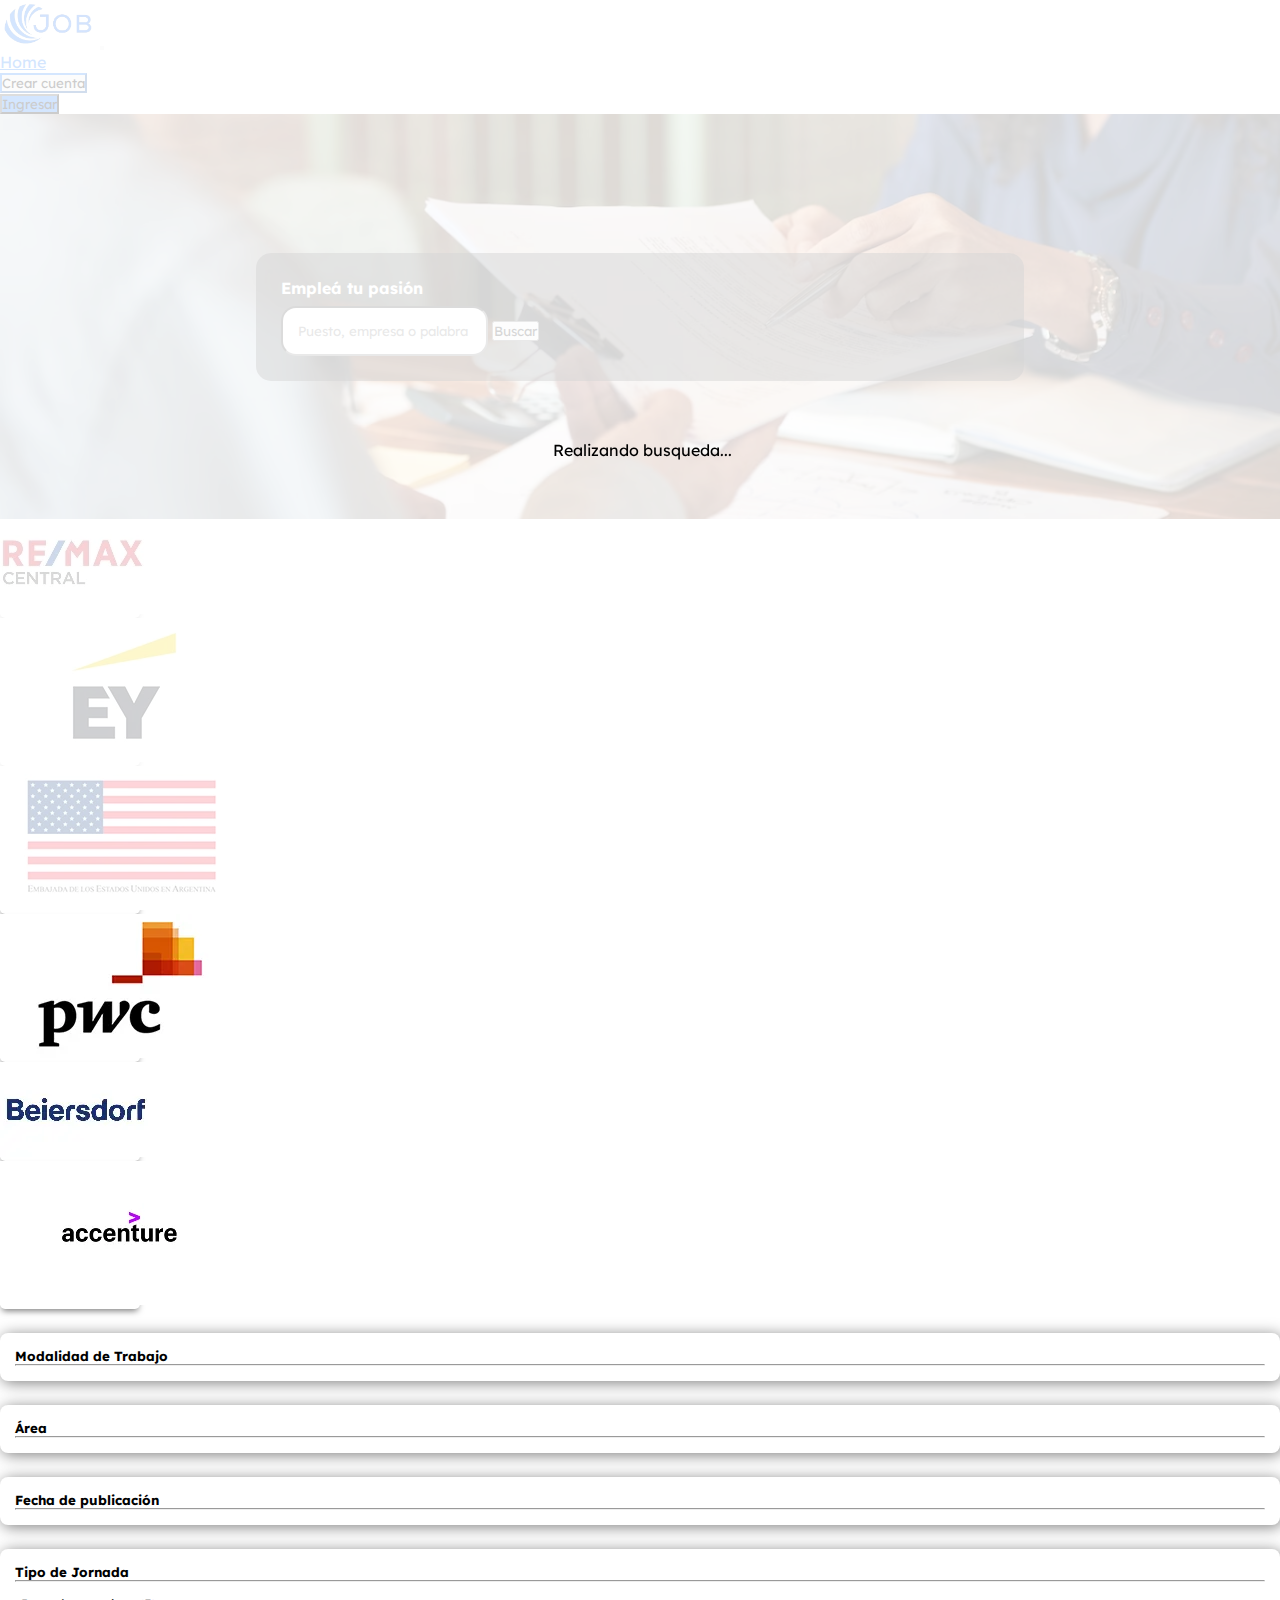
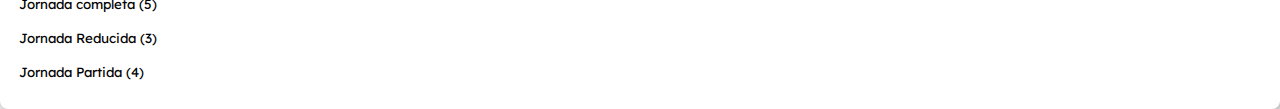
==== commit 7bd2e861: "up" ====
--- a/index.html
+++ b/index.html
@@ -148,21 +148,21 @@
                         <li>
                             <div class="d-flex justify-content-between">
                                 <span> Jornada completa </span>
-                                <span class="ms-2 opacity-75">(820)</span>
+                                <span class="ms-2 opacity-75">(5)</span>
                             </div>
                         </li>
 
                         <li>
                             <div class="d-flex justify-content-between">
                                 <span> Jornada Reducida </span>
-                                <span class="ms-2 opacity-75">(820)</span>
+                                <span class="ms-2 opacity-75">(3)</span>
                             </div>
                         </li>
 
                         <li>
                             <div class="d-flex justify-content-between">
                                 <span> Jornada Partida </span>
-                                <span class="ms-2 opacity-75">(820)</span>
+                                <span class="ms-2 opacity-75">(4)</span>
                             </div>
                         </li>
 
